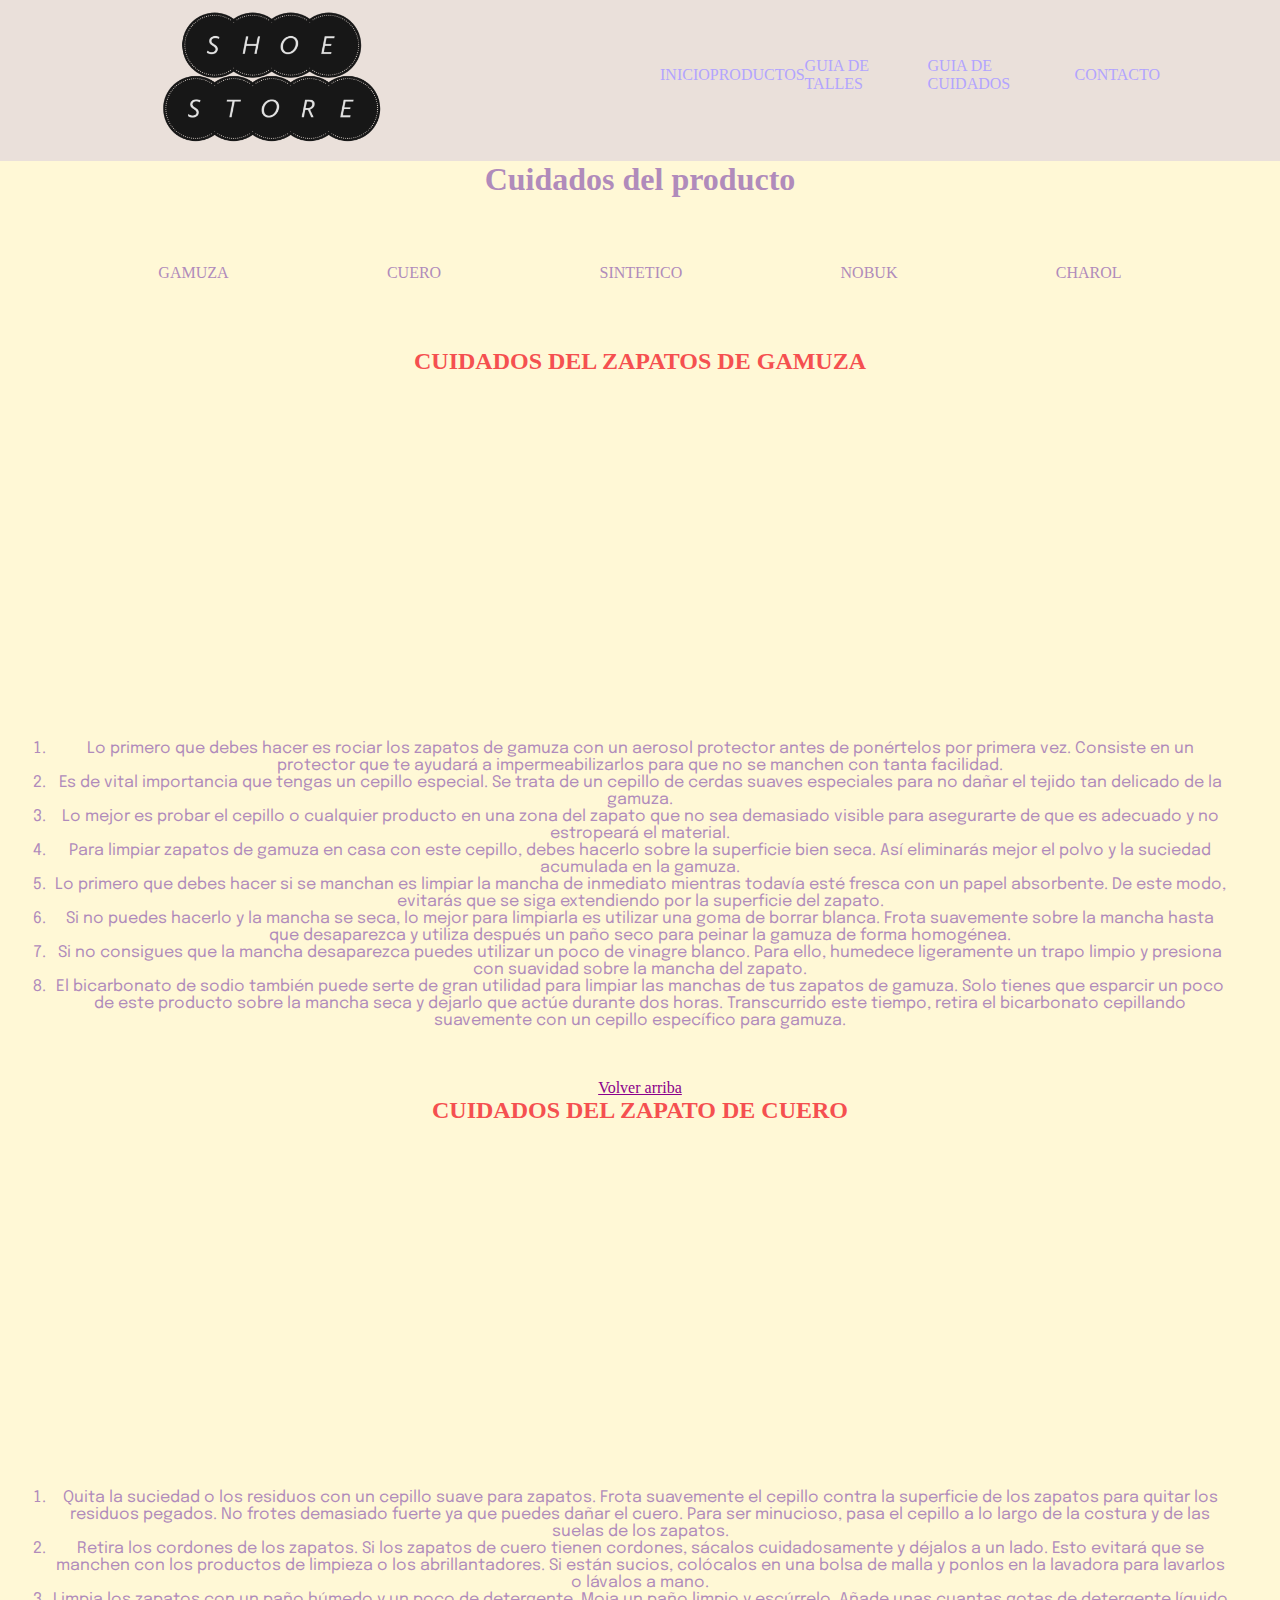
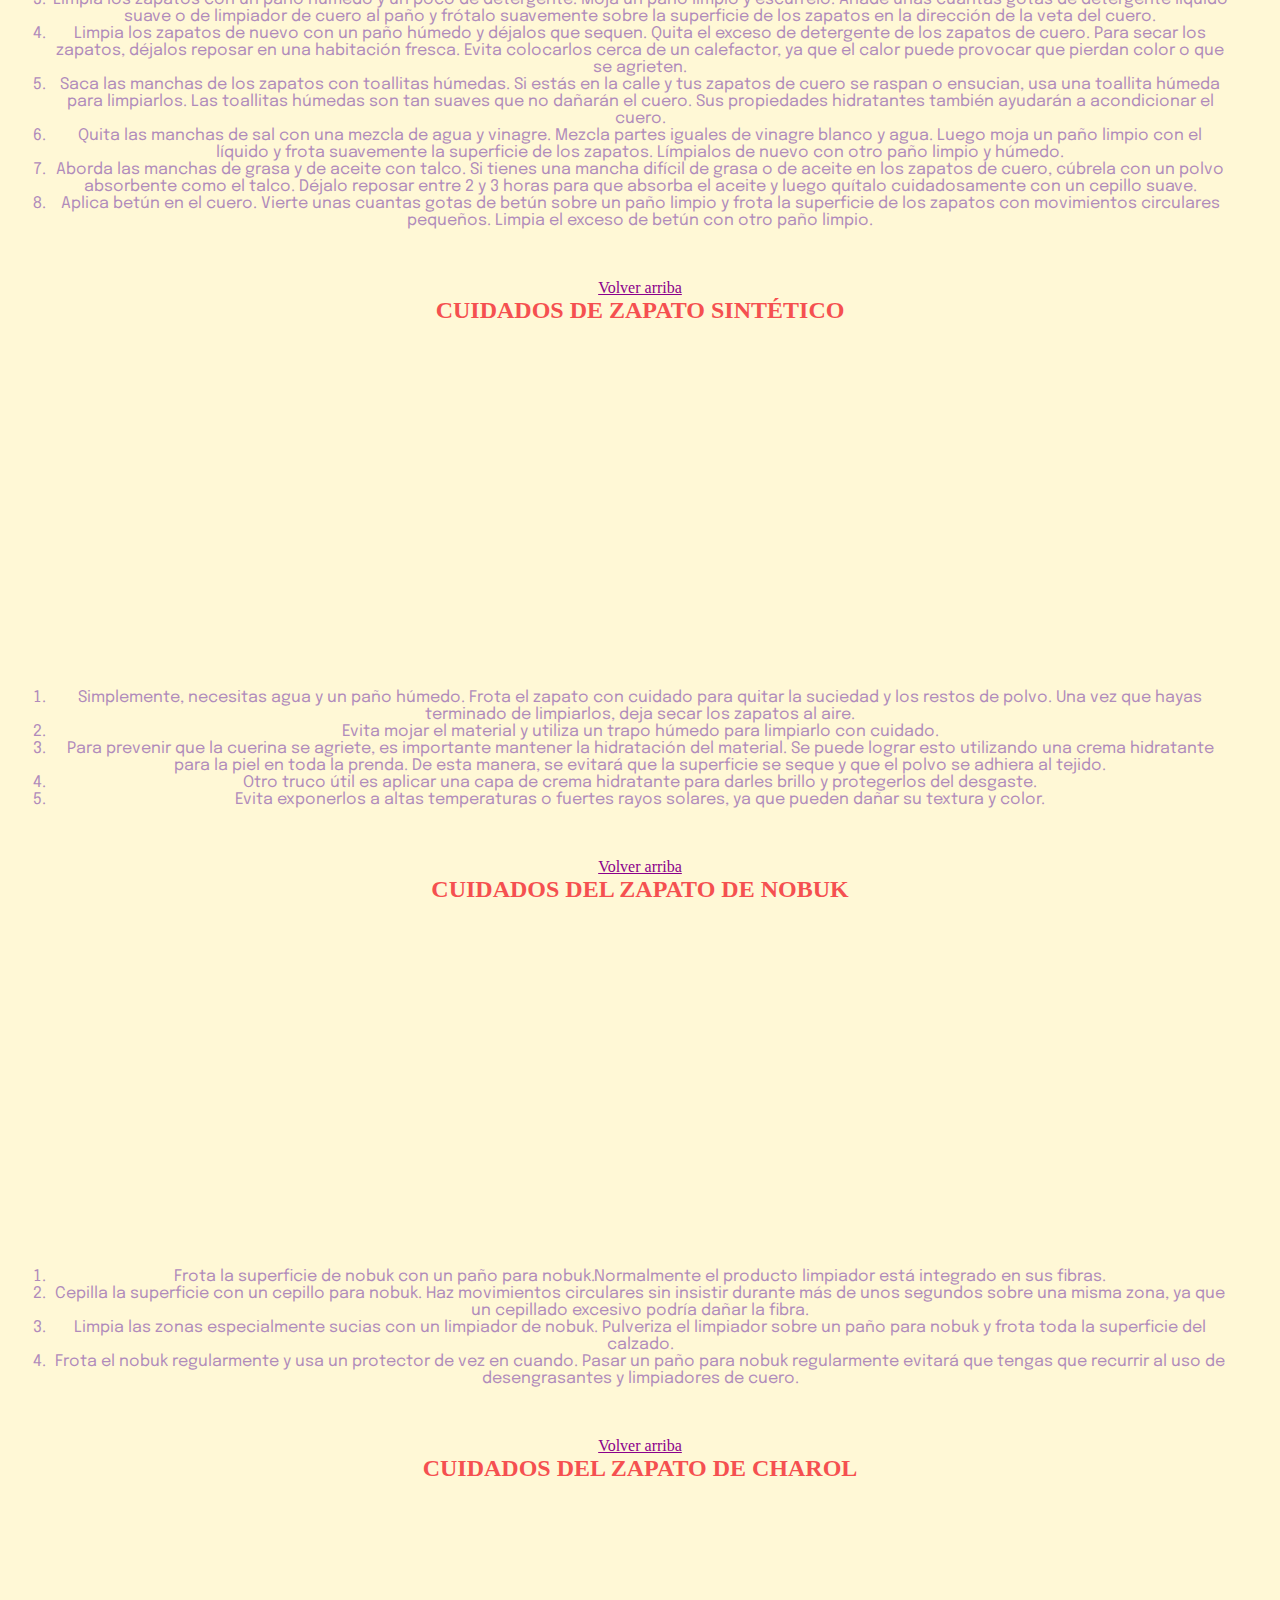
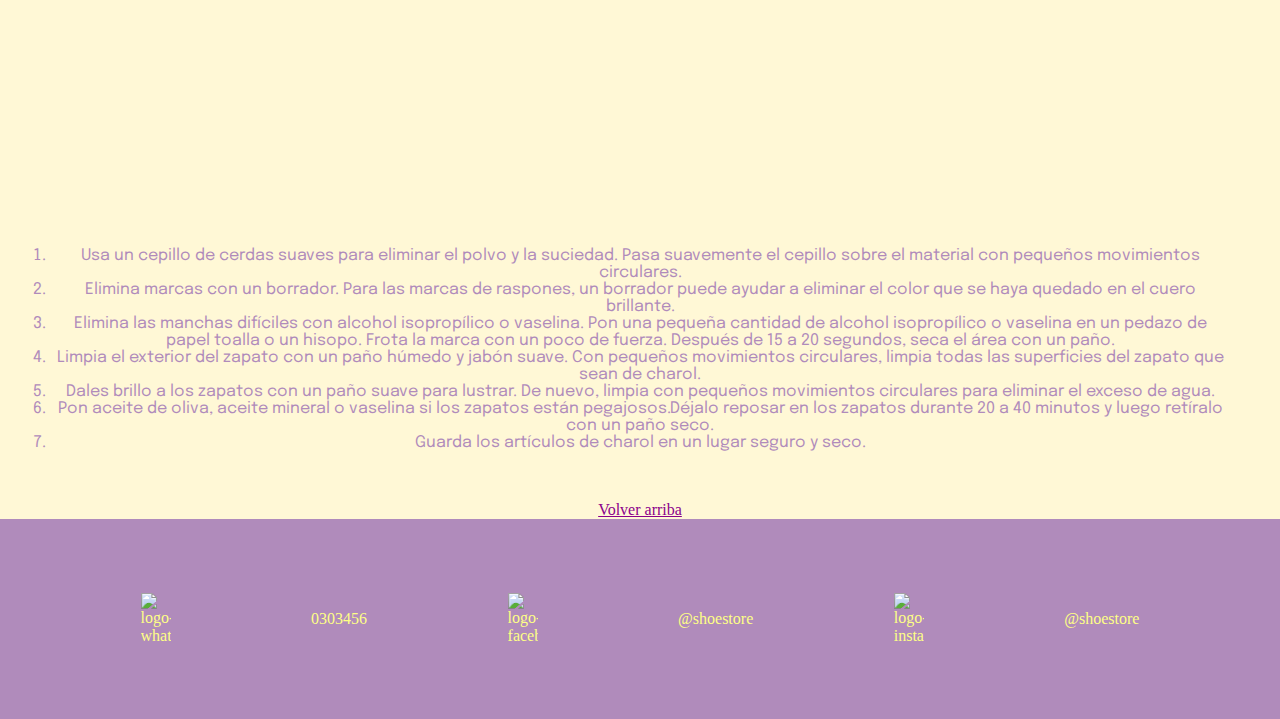
==== pages/cuidados.html @ f6e87793 "agregue un carousel al main" ====
<!DOCTYPE html>
<html lang="es">

<head>
    <meta charset="UTF-8">
    <meta http-equiv="X-UA-Compatible" content="IE=edge">
    <meta name="viewport" content="width=device-width, initial-scale=1.0">
    <link rel="stylesheet" href="../css/style.css">
    <title>Cuidados</title>
</head>

<body>
    <header class="header">
        <a href="../index.html"><img src="../resourses/logoHeaderShoeStore-1.png" alt="Logo de zapateria"></a>
        
        <nav>
            <ul>
                <li>
                    <a href="../index.html">Inicio</a>
                </li>
                <li>
                    <a href="../pages/productos.html">Productos</a>
                </li>
                <li>
                    <a href="../pages/tablaTalles.html">Guia de talles</a>
                </li>
                <li>
                    <a href="../pages/cuidados.html">Guia de cuidados</a>
                </li>
                <li>
                    <a href="../pages/formularioContacto.html">Contacto</a>
                </li>
            </ul>
        </nav>
    </header>

    <main class="main">
        <h1 id="Cuidados">Cuidados del producto</h1>
        <section class="submenu">
            <ul>
                <li><a href="#Gamuza">Gamuza</a></li>
                <li><a href="#Cuero">Cuero</a></li>
                <li><a href="#Sintetico">Sintetico</a></li>
                <li><a href="#Nobuk">Nobuk</a></li>
                <li><a href="#Charol">Charol</a></li>
            </ul>
        </section>
        <h2 id="Gamuza">Cuidados del zapatos de gamuza</h2>
        <div class="video">
        <iframe  width="560" height="315" src="https://www.youtube.com/embed/JPQs0U5d_i0"
            title="YouTube video player" frameborder="0"
            allow="accelerometer; autoplay; clipboard-write; encrypted-media; gyroscope; picture-in-picture; web-share"
            allowfullscreen></iframe>
        </div>
        <div class="ol">
        <ol>
            <li>Lo primero que debes hacer es rociar los zapatos de gamuza con un aerosol protector antes de ponértelos
                por
                primera vez. Consiste en un protector que te ayudará a impermeabilizarlos para que no se manchen con
                tanta
                facilidad.</li>
            <li>Es de vital importancia que tengas un cepillo especial. Se trata de un cepillo de cerdas suaves
                especiales
                para no dañar el tejido tan delicado de la gamuza.</li>
            <li>Lo mejor es probar el cepillo o cualquier producto en una zona del zapato que no sea demasiado visible
                para
                asegurarte de que es adecuado y no estropeará el material.</li>
            <li>Para limpiar zapatos de gamuza en casa con este cepillo, debes hacerlo sobre la superficie bien seca.
                Así
                eliminarás mejor el polvo y la suciedad acumulada en la gamuza. </li>
            <li>Lo primero que debes hacer si se manchan es limpiar la mancha de inmediato mientras todavía esté fresca
                con
                un papel absorbente. De este modo, evitarás que se siga extendiendo por la superficie del zapato.</li>
            <li>Si no puedes hacerlo y la mancha se seca, lo mejor para limpiarla es utilizar una goma de borrar blanca.
                Frota suavemente sobre la mancha hasta que desaparezca y utiliza después un paño seco para peinar la
                gamuza
                de forma homogénea. </li>
            <li>Si no consigues que la mancha desaparezca puedes utilizar un poco de vinagre blanco. Para ello, humedece
                ligeramente un trapo limpio y presiona con suavidad sobre la mancha del zapato.</li>
            <li>El bicarbonato de sodio también puede serte de gran utilidad para limpiar las manchas de tus zapatos de
                gamuza. Solo tienes que esparcir un poco de este producto sobre la mancha seca y dejarlo que actúe
                durante
                dos horas. Transcurrido este tiempo, retira el bicarbonato cepillando suavemente con un cepillo
                específico
                para gamuza.</li>
        </ol>
    </div>
        <a id="volver" href="#Cuidados">Volver arriba</a>
        <h2 id="Cuero">Cuidados del zapato de cuero</h2>
        <div class="video">
        <iframe  width="560" height="315" src="https://www.youtube.com/embed/mqJr3T-6MWg"
            title="YouTube video player" frameborder="0"
            allow="accelerometer; autoplay; clipboard-write; encrypted-media; gyroscope; picture-in-picture; web-share"
            allowfullscreen></iframe>
        </div>
        <div class="ol">
        <ol>
            <li>Quita la suciedad o los residuos con un cepillo suave para zapatos. Frota suavemente el cepillo contra
                la
                superficie de los zapatos para quitar los residuos pegados. No frotes demasiado fuerte ya que puedes
                dañar
                el cuero. Para ser minucioso, pasa el cepillo a lo largo de la costura y de las suelas de los zapatos.
            </li>
            <li>Retira los cordones de los zapatos. Si los zapatos de cuero tienen cordones, sácalos cuidadosamente y
                déjalos a un lado. Esto evitará que se manchen con los productos de limpieza o los abrillantadores. Si
                están
                sucios, colócalos en una bolsa de malla y ponlos en la lavadora para lavarlos o lávalos a mano.</li>
            <li>Limpia los zapatos con un paño húmedo y un poco de detergente. Moja un paño limpio y escúrrelo. Añade
                unas
                cuantas gotas de detergente líquido suave o de limpiador de cuero al paño y frótalo suavemente sobre la
                superficie de los zapatos en la dirección de la veta del cuero.</li>
            <li>Limpia los zapatos de nuevo con un paño húmedo y déjalos que sequen. Quita el exceso de detergente de
                los
                zapatos de cuero. Para secar los zapatos, déjalos reposar en una habitación fresca. Evita colocarlos
                cerca
                de un calefactor, ya que el calor puede provocar que pierdan color o que se agrieten.</li>
            <li>Saca las manchas de los zapatos con toallitas húmedas. Si estás en la calle y tus zapatos de cuero se
                raspan
                o ensucian, usa una toallita húmeda para limpiarlos. Las toallitas húmedas son tan suaves que no dañarán
                el
                cuero. Sus propiedades hidratantes también ayudarán a acondicionar el cuero.</li>
            <li>Quita las manchas de sal con una mezcla de agua y vinagre. Mezcla partes iguales de vinagre blanco y
                agua.
                Luego moja un paño limpio con el líquido y frota suavemente la superficie de los zapatos. Límpialos de
                nuevo
                con otro paño limpio y húmedo.</li>
            <li>Aborda las manchas de grasa y de aceite con talco. Si tienes una mancha difícil de grasa o de aceite en
                los
                zapatos de cuero, cúbrela con un polvo absorbente como el talco. Déjalo reposar entre 2 y 3 horas para
                que
                absorba el aceite y luego quítalo cuidadosamente con un cepillo suave.</li>
            <li>Aplica betún en el cuero. Vierte unas cuantas gotas de betún sobre un paño limpio y frota la superficie
                de
                los zapatos con movimientos circulares pequeños. Limpia el exceso de betún con otro paño limpio.</li>
        </ol>
    </div>
        <a id="volver" href="#Cuidados">Volver arriba</a>
        <h2 id="Sintetico">Cuidados de zapato sintético</h2>
        <div class="video">
        <iframe  width="560" height="315" src="https://www.youtube.com/embed/4XFxga4-cpc"
            title="YouTube video player" frameborder="0"
            allow="accelerometer; autoplay; clipboard-write; encrypted-media; gyroscope; picture-in-picture; web-share"
            allowfullscreen></iframe>
        </div>
        <div class="ol">
        <ol>
            <li>Simplemente, necesitas agua y un paño húmedo. Frota el zapato con cuidado para quitar la suciedad y los
                restos de polvo. Una vez que hayas terminado de limpiarlos, deja secar los zapatos al aire.</li>
            <li> Evita mojar el material y utiliza un trapo húmedo para limpiarlo con cuidado.</li>
            <li>Para prevenir que la cuerina se agriete, es importante mantener la hidratación del material. Se puede
                lograr
                esto utilizando una crema hidratante para la piel en toda la prenda. De esta manera, se evitará que la
                superficie se seque y que el polvo se adhiera al tejido.</li>
            <li>Otro truco útil es aplicar una capa de crema hidratante para darles brillo y protegerlos del desgaste.
            </li>
            <li>Evita exponerlos a altas temperaturas o fuertes rayos solares, ya que pueden dañar su textura y color.
            </li>
        </ol>
    </div>
        <a id="volver" href="#Cuidados">Volver arriba</a>
        <h2 id="Nobuk">Cuidados del zapato de nobuk</h2>
        <div class="video">
        <iframe  width="560" height="315" src="https://www.youtube.com/embed/tiWSb8ccKho"
            title="YouTube video player" frameborder="0"
            allow="accelerometer; autoplay; clipboard-write; encrypted-media; gyroscope; picture-in-picture; web-share"
            allowfullscreen></iframe>
        </div>
        <div class="ol">
        <ol>
            <li>Frota la superficie de nobuk con un paño para nobuk.Normalmente el producto limpiador está integrado en
                sus
                fibras.</li>
            <li>Cepilla la superficie con un cepillo para nobuk. Haz movimientos circulares sin insistir durante más de
                unos
                segundos sobre una misma zona, ya que un cepillado excesivo podría dañar la fibra.</li>
            <li>Limpia las zonas especialmente sucias con un limpiador de nobuk. Pulveriza el limpiador sobre un paño
                para
                nobuk y frota toda la superficie del calzado.</li>
            <li>Frota el nobuk regularmente y usa un protector de vez en cuando. Pasar un paño para nobuk regularmente
                evitará que tengas que recurrir al uso de desengrasantes y limpiadores de cuero.</li>
        </ol>
    </div>
        <a id="volver" href="#Cuidados">Volver arriba</a>
        <h2 id="Charol">Cuidados del zapato de charol</h2>
        <div class="video">
        <iframe  width="560" height="315" src="https://www.youtube.com/embed/qMFdv5rH4KA"
            title="YouTube video player" frameborder="0"
            allow="accelerometer; autoplay; clipboard-write; encrypted-media; gyroscope; picture-in-picture; web-share"
            allowfullscreen></iframe>
        </div>
        <div class="ol">
        <ol>
            <li>Usa un cepillo de cerdas suaves para eliminar el polvo y la suciedad. Pasa suavemente el cepillo sobre
                el
                material con pequeños movimientos circulares.</li>
            <li>Elimina marcas con un borrador. Para las marcas de raspones, un borrador puede ayudar a eliminar el
                color
                que se haya quedado en el cuero brillante.</li>
            <li>Elimina las manchas difíciles con alcohol isopropílico o vaselina. Pon una pequeña cantidad de alcohol
                isopropílico o vaselina en un pedazo de papel toalla o un hisopo. Frota la marca con un poco de fuerza.
                Después de 15 a 20 segundos, seca el área con un paño.</li>
            <li>Limpia el exterior del zapato con un paño húmedo y jabón suave. Con pequeños movimientos circulares,
                limpia
                todas las superficies del zapato que sean de charol.</li>
            <li>Dales brillo a los zapatos con un paño suave para lustrar. De nuevo, limpia con pequeños movimientos
                circulares para eliminar el exceso de agua.</li>
            <li>Pon aceite de oliva, aceite mineral o vaselina si los zapatos están pegajosos.Déjalo reposar en los
                zapatos
                durante 20 a 40 minutos y luego retíralo con un paño seco.</li>
            <li>Guarda los artículos de charol en un lugar seguro y seco.</li>
        </ol>
    </div>
        <a id="volver" href="#Cuidados">Volver arriba</a>
    </main>
    <footer class="footer">
        <img src="../resourses/logoWhatsApp.jpg" alt="logo-whatsapp">
        <p>0303456</p>
        <img src="../resourses/logoFacebook.jpg" alt="logo-facebook">
        <p>@shoestore</p>
        <img src="../resourses/logoInstagram.jpg" alt="logo-instagram">
        <p>@shoestore</p>
    </footer>
</body>

</html>
---- css/style.css ----
@import url('https://fonts.googleapis.com/css2?family=Epilogue&display=swap');

* {
    margin: 0;
    padding: 0;
}

.header {
    background-color: #EAE0DA;
    display: flex;
    justify-content: space-around;
    flex-wrap: wrap;
}

.header img {
    width: 300px;
}



.header ul {
    display: flex;
    width: 500px;
    height: 150px;
    justify-content: space-between;
    align-items: center;

    list-style-type: none;
    text-transform: uppercase;

}

.header a {
    color: #B2A4FF;
    text-decoration: none;
    font-family: "Titulos chicos";
}

.main {
    background-color: #FFF8D6;
}

.main h1 {
    color: #B08BBB;
    text-align: center;
    font-family: "Titulos chicos";
    font-size: xx-large;
}

.products {
    display: flex;
    flex-direction: row;
    justify-content: space-around;
    flex-wrap: wrap;
    align-content: space-around;



}

.products div {
    background-color: #B2A4FF;
    border: 1px solid black;
    display: flex;
    align-items: center;
    flex-direction: column;
    align-content: space-around;
    justify-content: space-around;

}

.products img {
    width: 200px;
    padding: 10px;
}

.products ul {
    display: flex;
    flex-direction: column;
    align-items: center;
    justify-content: center;
    list-style-type: none;
}

.submenu ul {
    display: flex;
    width: auto;
    height: 150px;
    justify-content: space-evenly;
    align-items: center;

    font-family: "Titulos chicos";


    text-align: center;
    list-style-type: none;
    text-transform: uppercase;
}

.submenu a {
    color: #B08BBB;
    text-decoration: none;

}

@font-face {
    font-family: "Titulos chicos";
    src: url(../resourses/fuentes/Butter\ Claus-Demo.otf);
}

.hero {
    width: 100vw;
}

.main h2 {
    color: #F55050;
    text-transform: uppercase;
    font-family: "Titulos chicos";
    text-align: center;
}

.main h3 {
    color: #B2A4FF;
    font-family: "Titulos chicos";
    font-size: xx-large;
    text-align: center;

}



.main p {
    font-family: 'Epilogue', sans-serif;

    text-align: justify;

}

.ol {

    font-family: 'Epilogue', sans-serif;
    text-align: center;
    display: flex;
    align-items: center;
    align-content: center;
    color: #B08BBB;
    padding: 50px;

}

.imagen {
display: flex;
align-items: center;
justify-content: center;
align-content: space-evenly;
    width: 350px;
    height: 400px;
    border-radius: 50%;
    border: 1px solid #B08BBB;
    padding: 50px auto;

}

/* .imagenes {
    display: flex;
    flex-direction: row;
    align-content: space-around;
    align-items: center;
    flex-wrap: wrap;
    justify-content: space-evenly;

} */

.tendencias {
    font-weight: bolder;
    font-family: "Titulos chicos";
    text-decoration: none;
    font-size: xx-large;
    color: #B2A4FF;
    border: 2px #B08BBB;
    display: flex;
    align-items: center;
    justify-content: center;

}

#volver {
    color: darkmagenta;
    font-family: "Titulos chicos";
    display: flex;
    align-items: center;
    justify-content: center;

}

.footer img {
    width: 30px;

}

.footer {
    background-color: #B08BBB;
    color: #FEFF86;
    display: flex;
    justify-content: space-evenly;
    align-items: center;
    height: 200px;



}

.main form {
    background-image: url(https://s1.eestatic.com/2021/04/13/actualidad/573454513_178079001_1706x960.jpg);
    background-repeat: no-repeat;
    background-position: right center;
    background-size: cover;
    height: 300px;
    width: 300px;
    margin: 20px auto;
    display: flex;
    align-items: center;
    justify-content: space-around;
    flex-direction: column;
}

span {
    font-weight: bold;
}

#map {
    width: 300px;
    height: 200px;
    display: flex !important;
    align-items: center;
    justify-content: space-around;
    margin: 20px auto;

}



.descripcion {
    font-weight: bold;
    display: inherit;
    text-align: justify;
    width: 250px;
}

.descripcion form {
    background-image: none;
}

.video {
    display: flex !important;
    align-items: center;
    justify-content: center;
}
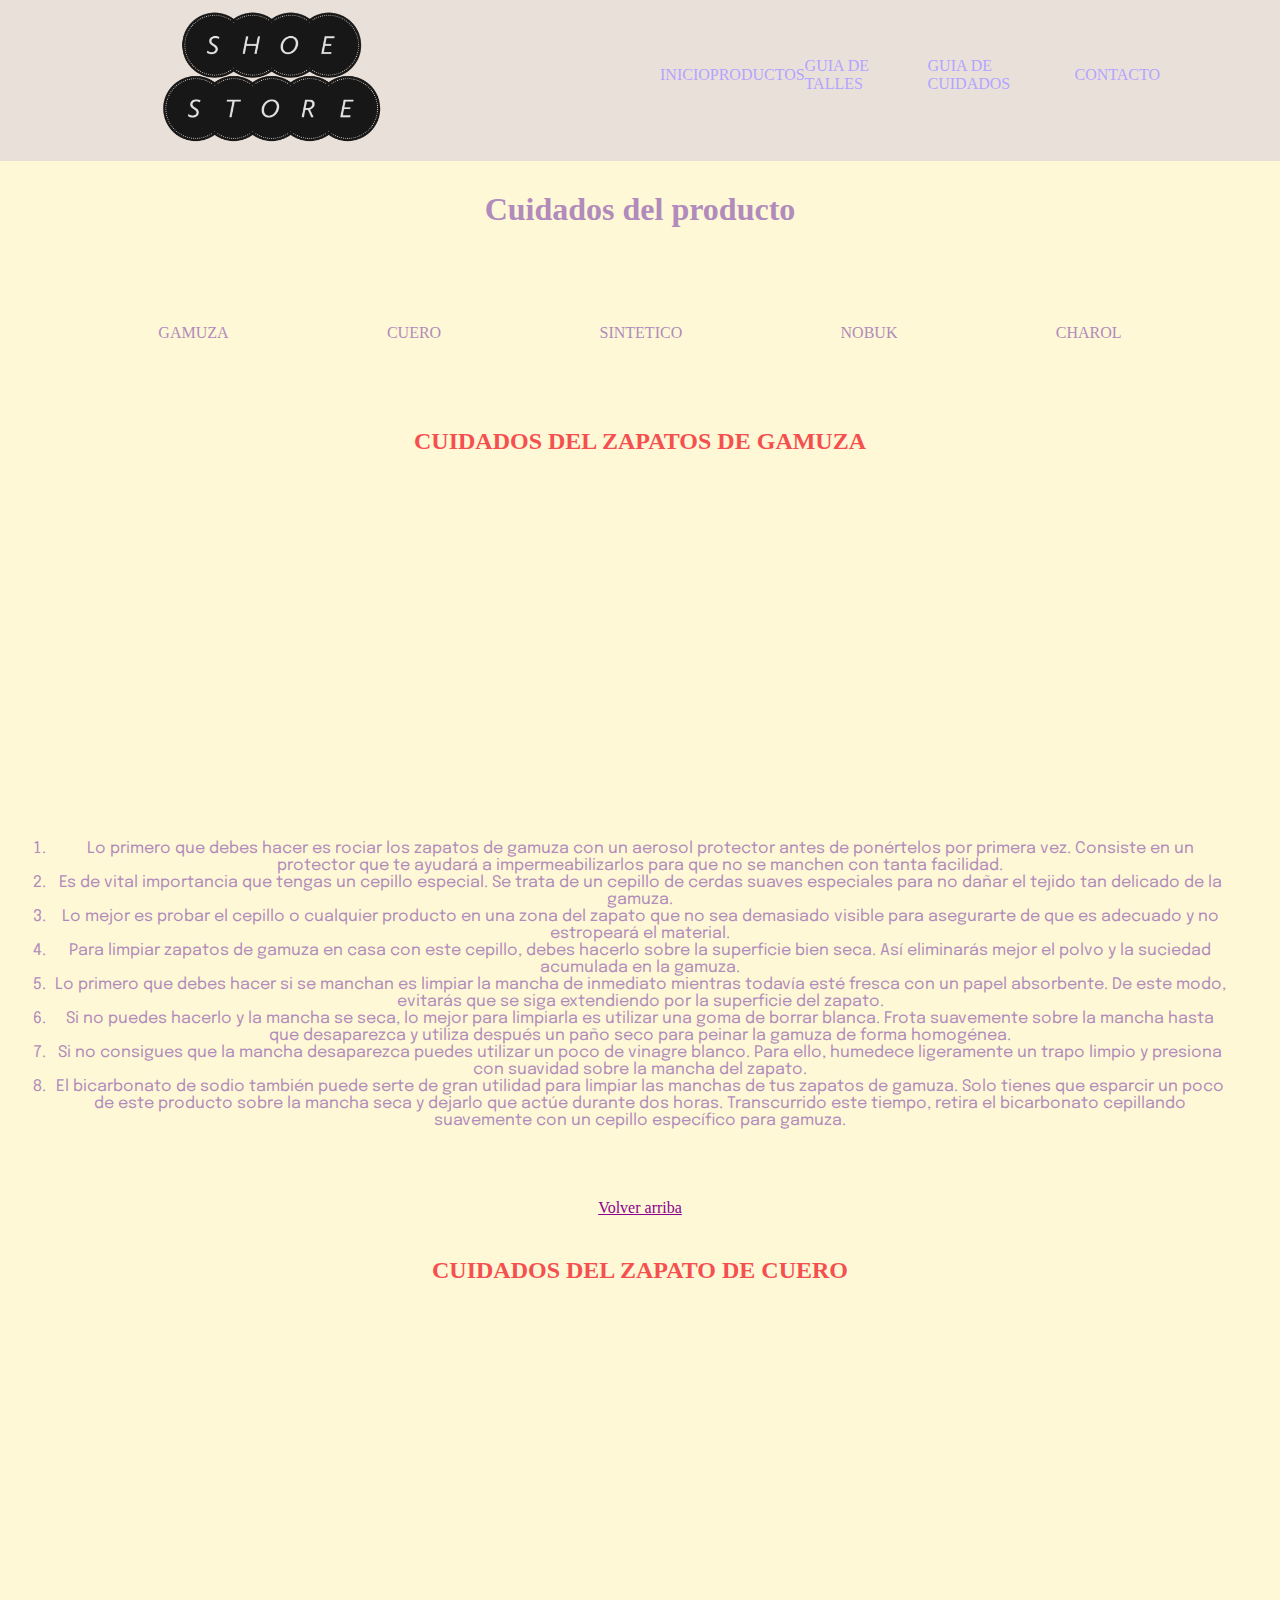
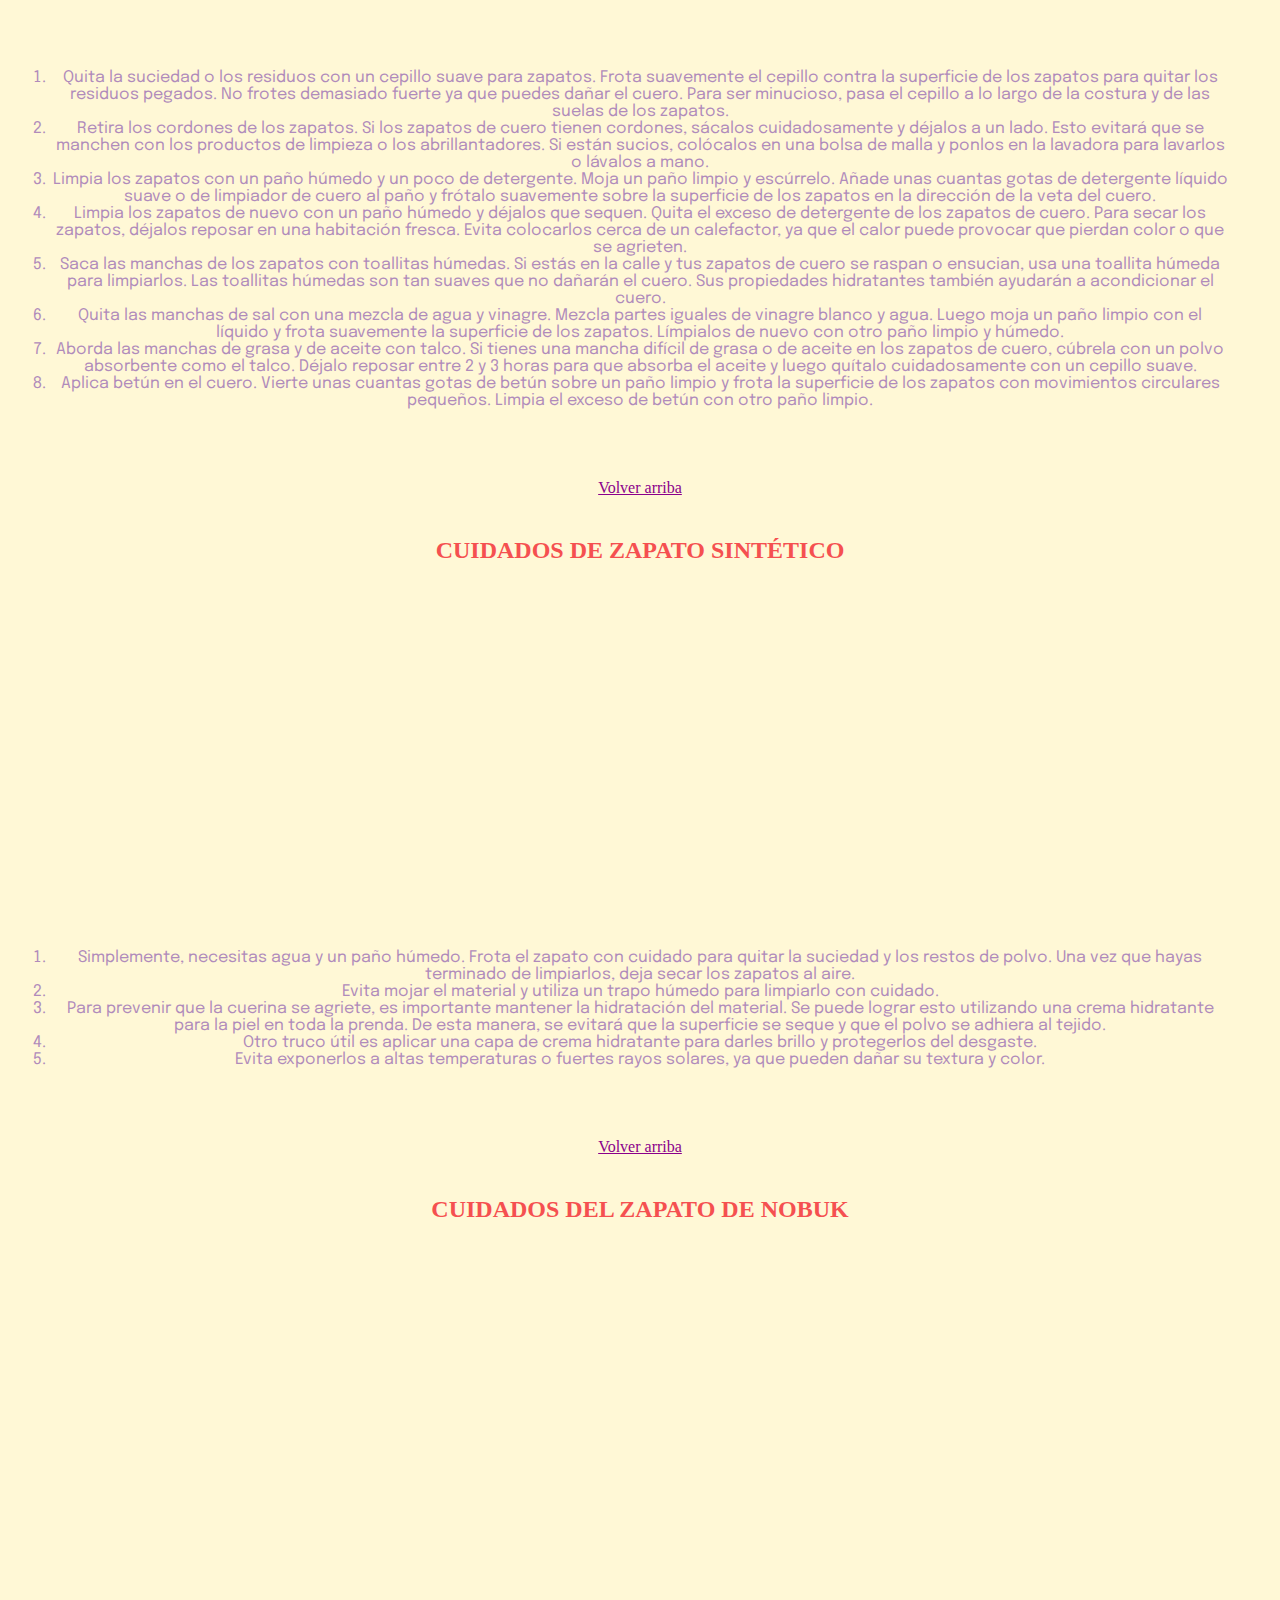
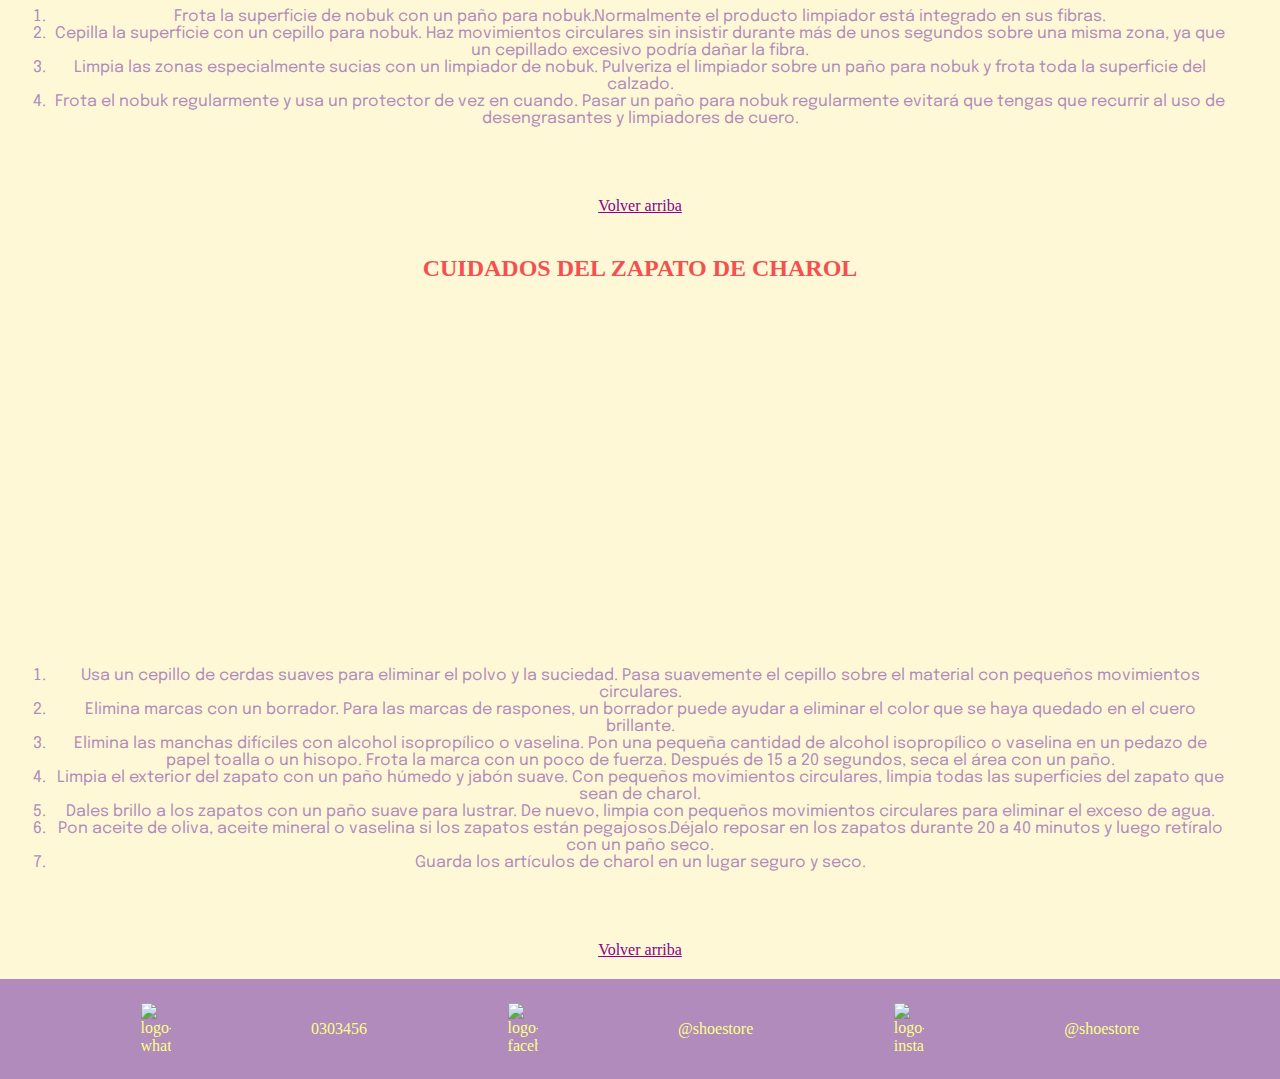
==== commit 39a339bd: "cambie estilo de las tablas, agregue estilo de boostrap y grid a los productos" ====
--- a/pages/cuidados.html
+++ b/pages/cuidados.html
@@ -5,6 +5,7 @@
     <meta charset="UTF-8">
     <meta http-equiv="X-UA-Compatible" content="IE=edge">
     <meta name="viewport" content="width=device-width, initial-scale=1.0">
+    <link rel="shortcut icon" href="./resourses/logoHeaderShoeStore-1.png">
     <link rel="stylesheet" href="../css/style.css">
     <title>Cuidados</title>
 </head>
@@ -213,11 +214,11 @@
         <a id="volver" href="#Cuidados">Volver arriba</a>
     </main>
     <footer class="footer">
-        <img src="../resourses/logoWhatsApp.jpg" alt="logo-whatsapp">
+        <img src="https://i0.wp.com/eltallerdehector.com/wp-content/uploads/2022/10/whatsapp-logo-png.png?resize=600%2C600&ssl=1" alt="logo-whatsapp">
         <p>0303456</p>
-        <img src="../resourses/logoFacebook.jpg" alt="logo-facebook">
+        <img src="https://img.freepik.com/iconos-gratis/facebook_318-566730.jpg" alt="logo-facebook">
         <p>@shoestore</p>
-        <img src="../resourses/logoInstagram.jpg" alt="logo-instagram">
+        <img src="https://i0.wp.com/eltallerdehector.com/wp-content/uploads/2022/06/cd939-logo-instagram-png.png?fit=512%2C512&ssl=1" alt="logo-instagram">
         <p>@shoestore</p>
     </footer>
 </body>
--- a/css/style.css
+++ b/css/style.css
@@ -45,33 +45,39 @@
     text-align: center;
     font-family: "Titulos chicos";
     font-size: xx-large;
+   padding: 30px;
+    
 }
 
 .products {
-    display: flex;
-    flex-direction: row;
-    justify-content: space-around;
-    flex-wrap: wrap;
-    align-content: space-around;
+    display: grid;
+    grid-template-columns: repeat(3, 1fr);
+    grid-template-rows: repeat(2, 0.5fr);
+    align-items: center;
+    justify-items: center;
+   
 
 
 
 }
 
 .products div {
-    background-color: #B2A4FF;
+    /* background-color: #B2A4FF; */
     border: 1px solid black;
     display: flex;
     align-items: center;
     flex-direction: column;
     align-content: space-around;
     justify-content: space-around;
+    margin: 10px;
 
 }
 
 .products img {
-    width: 200px;
+   max-width: 300px;
+   max-height: 130px;
     padding: 10px;
+    border-radius: 40%;
 }
 
 .products ul {
@@ -79,7 +85,10 @@
     flex-direction: column;
     align-items: center;
     justify-content: center;
+    text-align: center;
     list-style-type: none;
+    font-family: sans-serif;
+    margin: 10px;
 }
 
 .submenu ul {
@@ -108,15 +117,17 @@
     src: url(../resourses/fuentes/Butter\ Claus-Demo.otf);
 }
 
-.hero {
-    width: 100vw;
-}
+/* .hero {
+    width: 100%;
+    max-height: 500px;
+} */
 
 .main h2 {
     color: #F55050;
     text-transform: uppercase;
     font-family: "Titulos chicos";
     text-align: center;
+    padding: 20px;
 }
 
 .main h3 {
@@ -124,7 +135,7 @@
     font-family: "Titulos chicos";
     font-size: xx-large;
     text-align: center;
-
+padding: 20px;
 }
 
 
@@ -157,10 +168,14 @@
     height: 400px;
     border-radius: 50%;
     border: 1px solid #B08BBB;
-    padding: 50px auto;
-
-}
-
+    margin: 50px auto;
+
+}
+#carouselExampleDark{
+    width: 50%;
+    margin: auto;
+    padding: auto;
+}
 /* .imagenes {
     display: flex;
     flex-direction: row;
@@ -181,6 +196,7 @@
     display: flex;
     align-items: center;
     justify-content: center;
+   padding: 30px;
 
 }
 
@@ -190,7 +206,7 @@
     display: flex;
     align-items: center;
     justify-content: center;
-
+padding: 20px;
 }
 
 .footer img {
@@ -204,7 +220,7 @@
     display: flex;
     justify-content: space-evenly;
     align-items: center;
-    height: 200px;
+    height: 100px;
 
 
 
@@ -223,7 +239,13 @@
     justify-content: space-around;
     flex-direction: column;
 }
-
+#talles{
+    background-image: none;
+    display: flex;
+    width: auto;
+    height: auto;
+    
+}
 span {
     font-weight: bold;
 }
@@ -237,7 +259,18 @@
     margin: 20px auto;
 
 }
-
+.table-secondary{
+    margin: 50px auto;
+    display: flex;
+    align-items: center;
+    align-content: center;
+    justify-content: center;
+    background-color: #B08BBB;
+    color: #FEFF86;
+    width: 250px;
+    text-align: center;
+    
+}
 
 
 .descripcion {
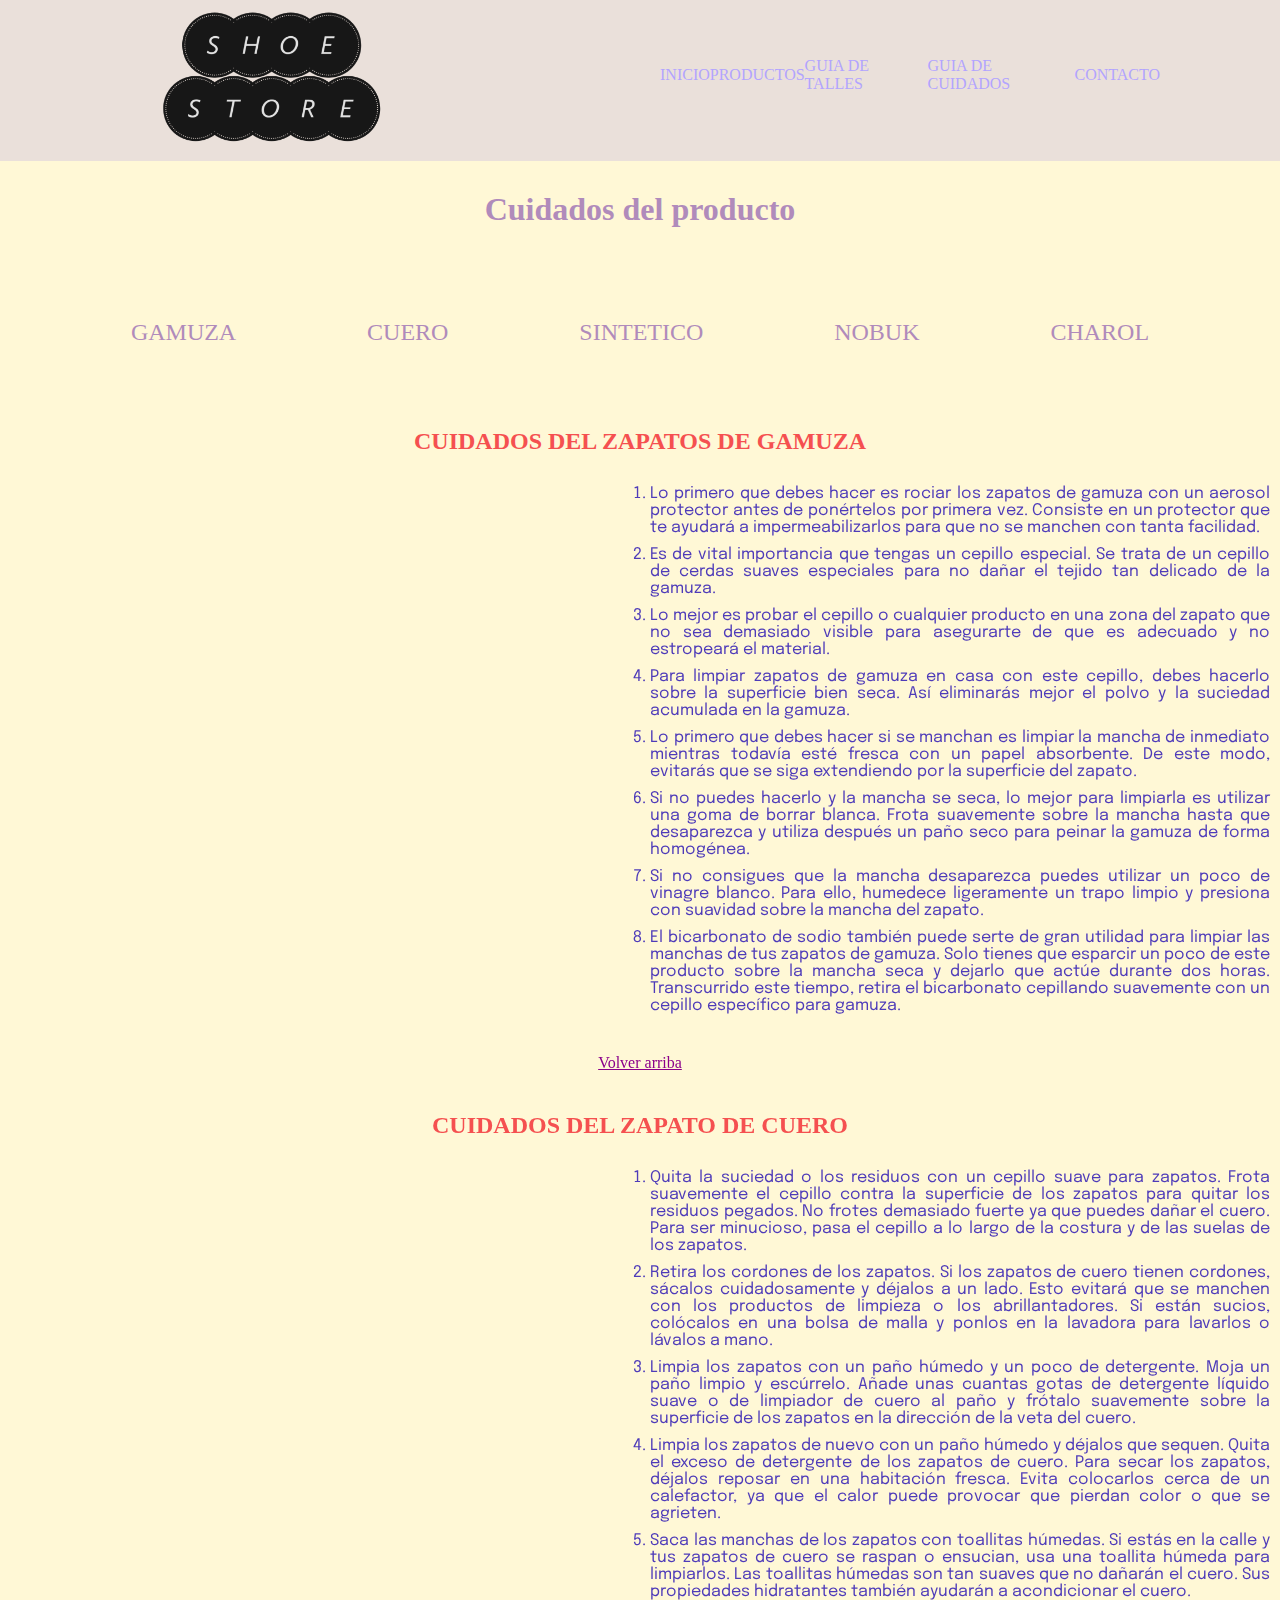
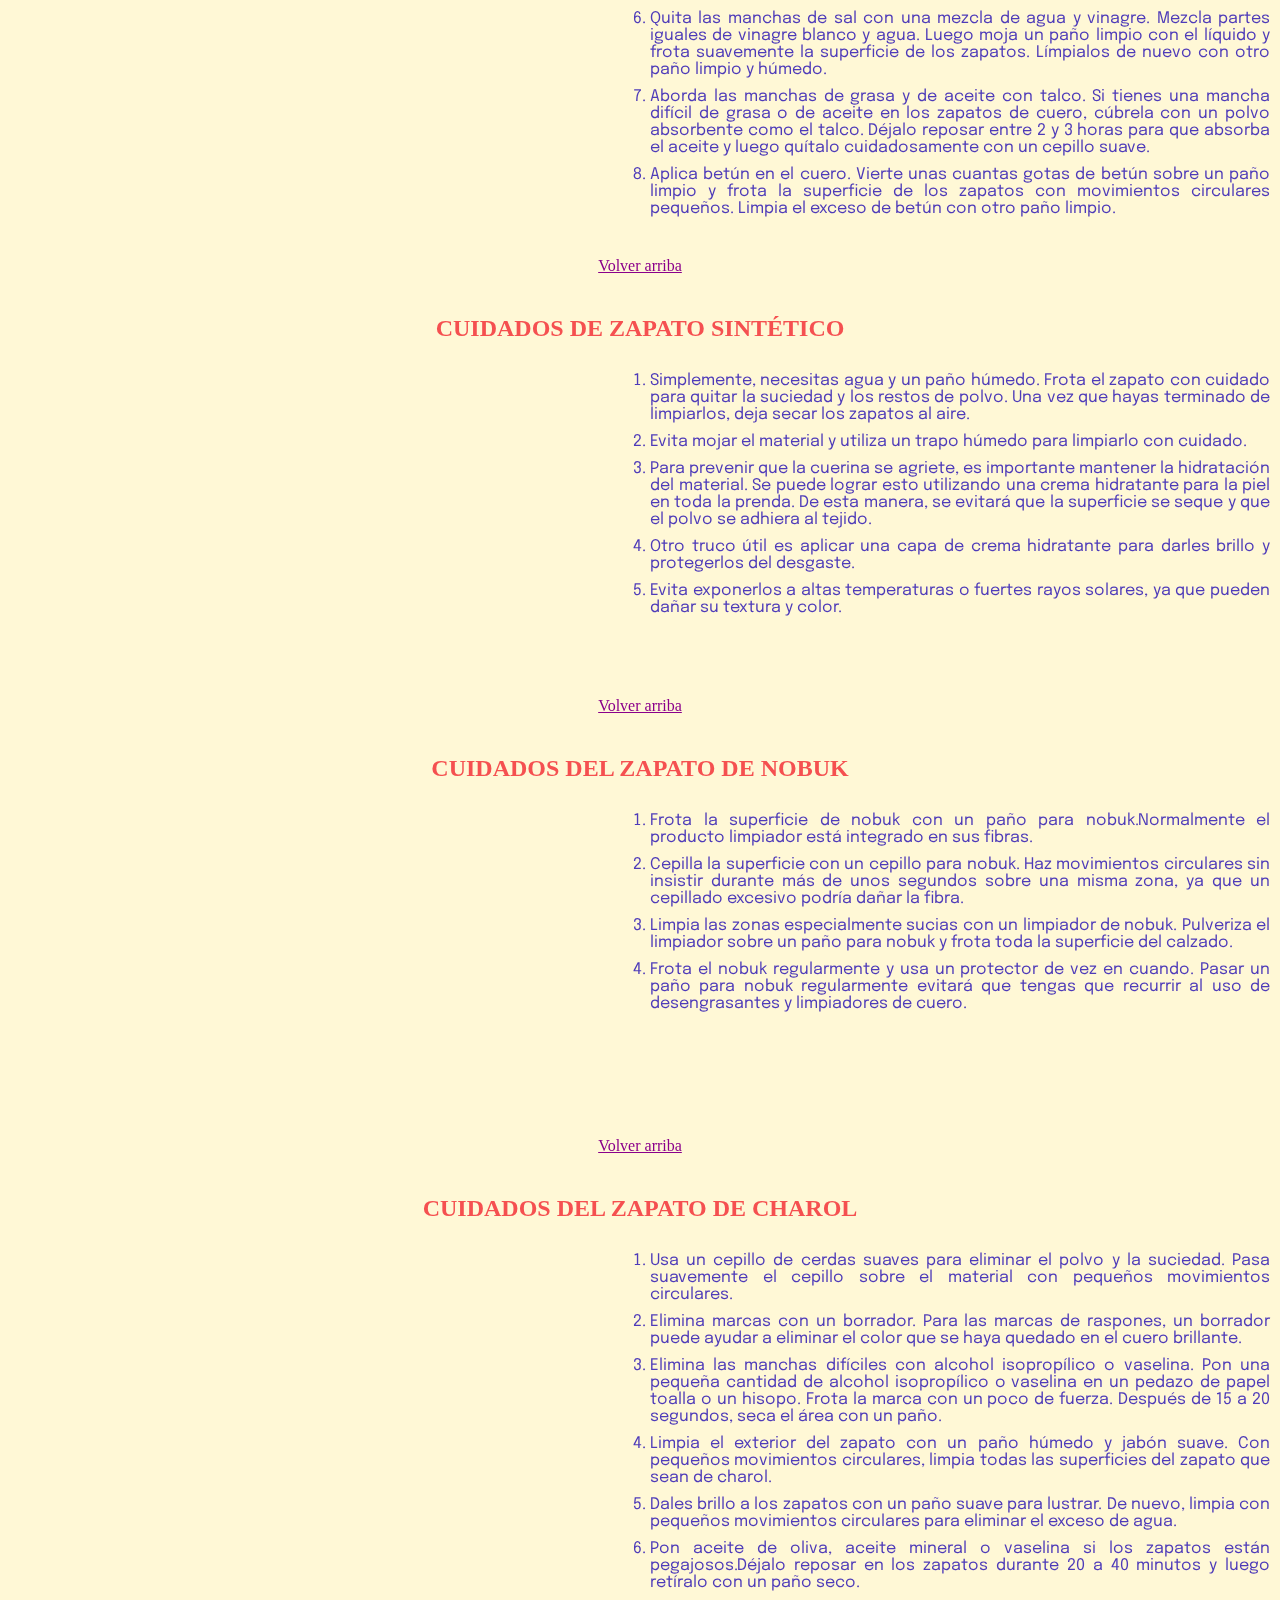
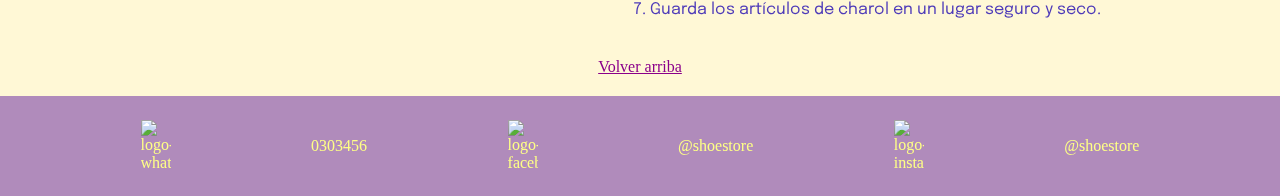
==== commit 332a178e: "incorporacion y formato de una nueva imagen hero en el index" ====
--- a/pages/cuidados.html
+++ b/pages/cuidados.html
@@ -47,6 +47,7 @@
             </ul>
         </section>
         <h2 id="Gamuza">Cuidados del zapatos de gamuza</h2>
+        <section class="cuidados">
         <div class="video">
         <iframe  width="560" height="315" src="https://www.youtube.com/embed/JPQs0U5d_i0"
             title="YouTube video player" frameborder="0"
@@ -86,8 +87,10 @@
                 para gamuza.</li>
         </ol>
     </div>
+</section>
         <a id="volver" href="#Cuidados">Volver arriba</a>
         <h2 id="Cuero">Cuidados del zapato de cuero</h2>
+        <section class="cuidados">
         <div class="video">
         <iframe  width="560" height="315" src="https://www.youtube.com/embed/mqJr3T-6MWg"
             title="YouTube video player" frameborder="0"
@@ -135,8 +138,10 @@
                 los zapatos con movimientos circulares pequeños. Limpia el exceso de betún con otro paño limpio.</li>
         </ol>
     </div>
+</section>
         <a id="volver" href="#Cuidados">Volver arriba</a>
         <h2 id="Sintetico">Cuidados de zapato sintético</h2>
+        <section class="cuidados"> 
         <div class="video">
         <iframe  width="560" height="315" src="https://www.youtube.com/embed/4XFxga4-cpc"
             title="YouTube video player" frameborder="0"
@@ -158,8 +163,10 @@
             </li>
         </ol>
     </div>
+        </section>
         <a id="volver" href="#Cuidados">Volver arriba</a>
         <h2 id="Nobuk">Cuidados del zapato de nobuk</h2>
+        <section class="cuidados">
         <div class="video">
         <iframe  width="560" height="315" src="https://www.youtube.com/embed/tiWSb8ccKho"
             title="YouTube video player" frameborder="0"
@@ -181,8 +188,10 @@
                 evitará que tengas que recurrir al uso de desengrasantes y limpiadores de cuero.</li>
         </ol>
     </div>
+</section>
         <a id="volver" href="#Cuidados">Volver arriba</a>
         <h2 id="Charol">Cuidados del zapato de charol</h2>
+        <section class="cuidados">
         <div class="video">
         <iframe  width="560" height="315" src="https://www.youtube.com/embed/qMFdv5rH4KA"
             title="YouTube video player" frameborder="0"
@@ -211,6 +220,7 @@
             <li>Guarda los artículos de charol en un lugar seguro y seco.</li>
         </ol>
     </div>
+</section>
         <a id="volver" href="#Cuidados">Volver arriba</a>
     </main>
     <footer class="footer">
--- a/css/style.css
+++ b/css/style.css
@@ -109,7 +109,14 @@
 .submenu a {
     color: #B08BBB;
     text-decoration: none;
-
+    font-size:x-large;
+
+}
+.cuidados{
+    display: grid;
+    grid-template-columns: repeat(2, 1fr);
+    align-items: start;
+    justify-items: center;
 }
 
 @font-face {
@@ -117,10 +124,10 @@
     src: url(../resourses/fuentes/Butter\ Claus-Demo.otf);
 }
 
-/* .hero {
+.hero {
     width: 100%;
     max-height: 500px;
-} */
+}
 
 .main h2 {
     color: #F55050;
@@ -142,23 +149,19 @@
 
 .main p {
     font-family: 'Epilogue', sans-serif;
-
     text-align: justify;
-
 }
 
 .ol {
-
     font-family: 'Epilogue', sans-serif;
-    text-align: center;
-    display: flex;
-    align-items: center;
-    align-content: center;
-    color: #B08BBB;
-    padding: 50px;
-
-}
-
+    text-align: justify;
+     color: #4e3bb9;
+    padding: 10px;
+    
+}
+.ol li{
+    padding-bottom: 10px;
+}
 .imagen {
 display: flex;
 align-items: center;
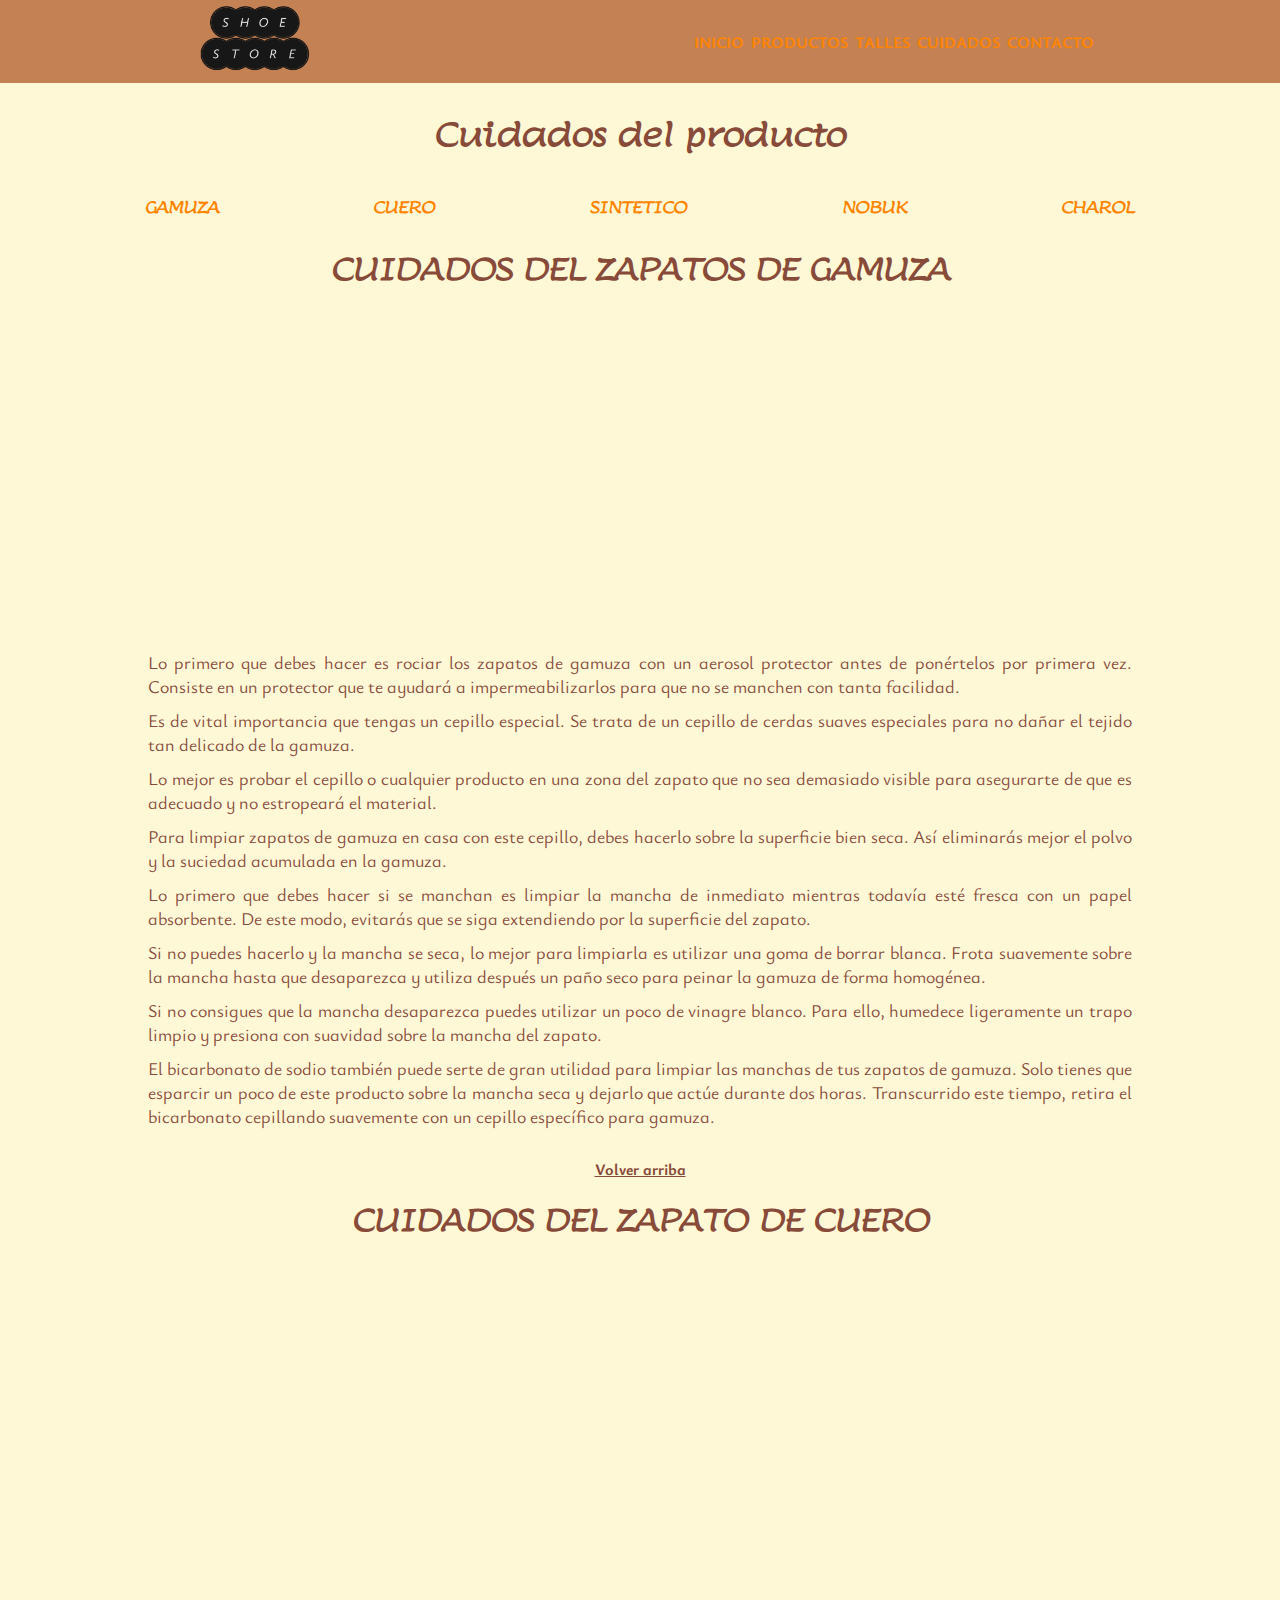
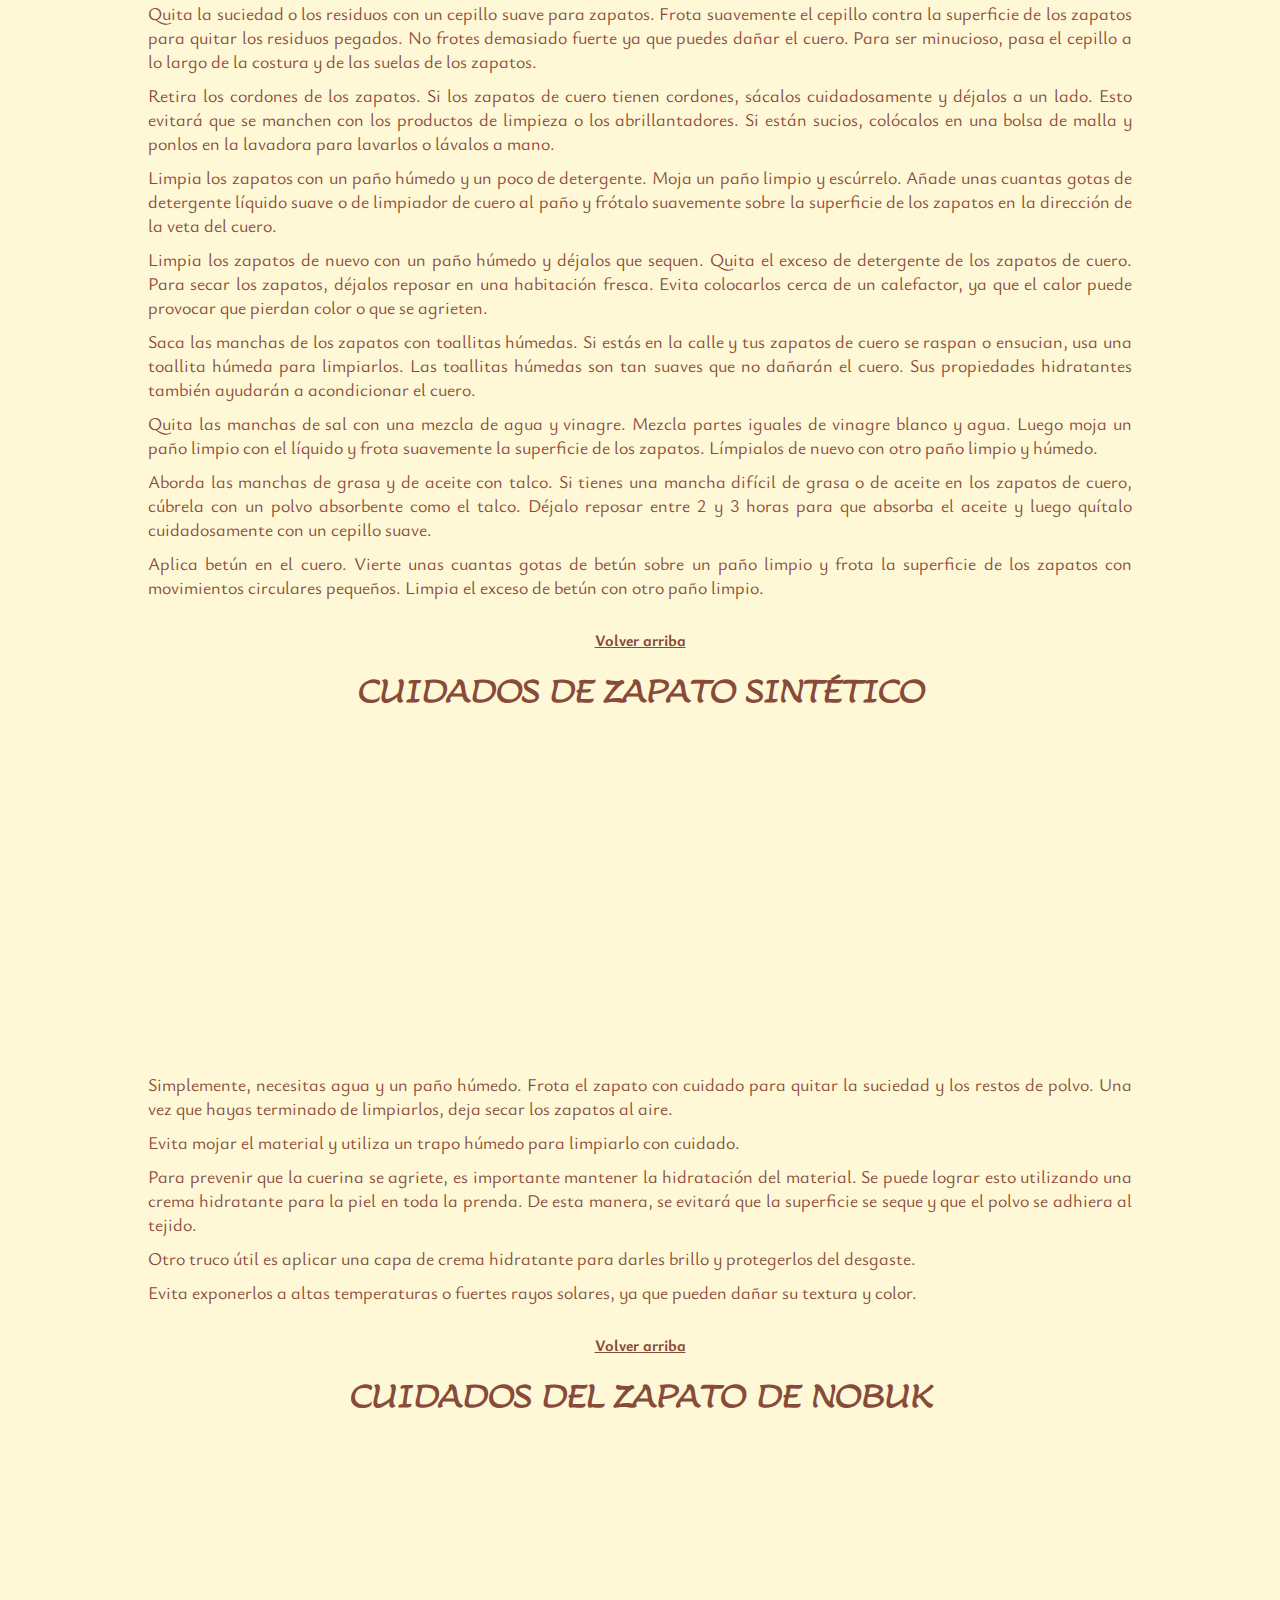
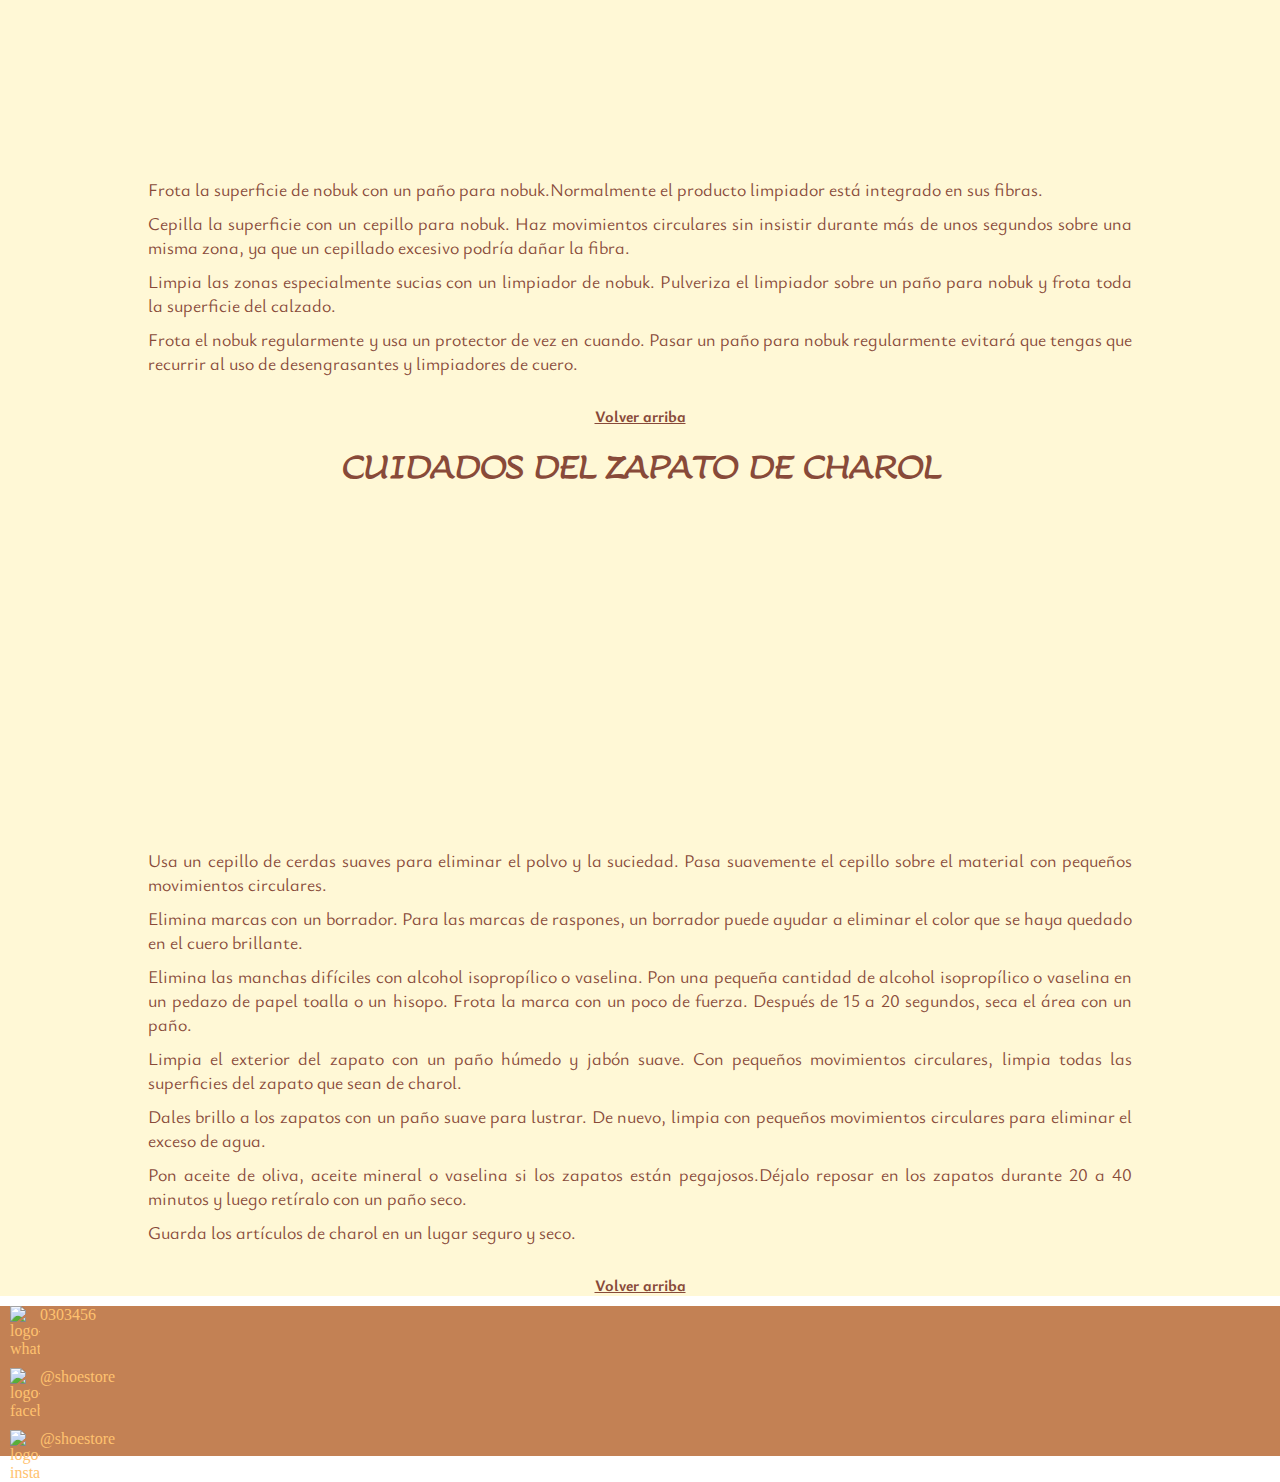
==== commit 6823ee91: "arreglos de estilos" ====
--- a/pages/cuidados.html
+++ b/pages/cuidados.html
@@ -23,10 +23,10 @@
                     <a href="../pages/productos.html">Productos</a>
                 </li>
                 <li>
-                    <a href="../pages/tablaTalles.html">Guia de talles</a>
-                </li>
-                <li>
-                    <a href="../pages/cuidados.html">Guia de cuidados</a>
+                    <a href="../pages/tablaTalles.html">Talles</a>
+                </li>
+                <li>
+                    <a href="../pages/cuidados.html">Cuidados</a>
                 </li>
                 <li>
                     <a href="../pages/formularioContacto.html">Contacto</a>
@@ -49,7 +49,7 @@
         <h2 id="Gamuza">Cuidados del zapatos de gamuza</h2>
         <section class="cuidados">
         <div class="video">
-        <iframe  width="560" height="315" src="https://www.youtube.com/embed/JPQs0U5d_i0"
+        <iframe  width="500" height="315" src="https://www.youtube.com/embed/JPQs0U5d_i0"
             title="YouTube video player" frameborder="0"
             allow="accelerometer; autoplay; clipboard-write; encrypted-media; gyroscope; picture-in-picture; web-share"
             allowfullscreen></iframe>
@@ -92,7 +92,7 @@
         <h2 id="Cuero">Cuidados del zapato de cuero</h2>
         <section class="cuidados">
         <div class="video">
-        <iframe  width="560" height="315" src="https://www.youtube.com/embed/mqJr3T-6MWg"
+        <iframe  width="500" height="315" src="https://www.youtube.com/embed/mqJr3T-6MWg"
             title="YouTube video player" frameborder="0"
             allow="accelerometer; autoplay; clipboard-write; encrypted-media; gyroscope; picture-in-picture; web-share"
             allowfullscreen></iframe>
@@ -143,7 +143,7 @@
         <h2 id="Sintetico">Cuidados de zapato sintético</h2>
         <section class="cuidados"> 
         <div class="video">
-        <iframe  width="560" height="315" src="https://www.youtube.com/embed/4XFxga4-cpc"
+        <iframe  width="500" height="315" src="https://www.youtube.com/embed/4XFxga4-cpc"
             title="YouTube video player" frameborder="0"
             allow="accelerometer; autoplay; clipboard-write; encrypted-media; gyroscope; picture-in-picture; web-share"
             allowfullscreen></iframe>
@@ -168,7 +168,7 @@
         <h2 id="Nobuk">Cuidados del zapato de nobuk</h2>
         <section class="cuidados">
         <div class="video">
-        <iframe  width="560" height="315" src="https://www.youtube.com/embed/tiWSb8ccKho"
+        <iframe  width="500" height="315" src="https://www.youtube.com/embed/tiWSb8ccKho"
             title="YouTube video player" frameborder="0"
             allow="accelerometer; autoplay; clipboard-write; encrypted-media; gyroscope; picture-in-picture; web-share"
             allowfullscreen></iframe>
@@ -193,7 +193,7 @@
         <h2 id="Charol">Cuidados del zapato de charol</h2>
         <section class="cuidados">
         <div class="video">
-        <iframe  width="560" height="315" src="https://www.youtube.com/embed/qMFdv5rH4KA"
+        <iframe  width="500" height="315" src="https://www.youtube.com/embed/qMFdv5rH4KA"
             title="YouTube video player" frameborder="0"
             allow="accelerometer; autoplay; clipboard-write; encrypted-media; gyroscope; picture-in-picture; web-share"
             allowfullscreen></iframe>
@@ -224,12 +224,17 @@
         <a id="volver" href="#Cuidados">Volver arriba</a>
     </main>
     <footer class="footer">
-        <img src="https://i0.wp.com/eltallerdehector.com/wp-content/uploads/2022/10/whatsapp-logo-png.png?resize=600%2C600&ssl=1" alt="logo-whatsapp">
-        <p>0303456</p>
+        <div class="redes-sociales">
+        <img src="https://i0.wp.com/eltallerdehector.com/wp-content/uploads/2022/10/whatsapp-logo-png.png?resize=600%2C600&ssl=1"
+            alt="logo-whatsapp">
+        <p>0303456</p></div>
+        <div class="redes-sociales">
         <img src="https://img.freepik.com/iconos-gratis/facebook_318-566730.jpg" alt="logo-facebook">
-        <p>@shoestore</p>
-        <img src="https://i0.wp.com/eltallerdehector.com/wp-content/uploads/2022/06/cd939-logo-instagram-png.png?fit=512%2C512&ssl=1" alt="logo-instagram">
-        <p>@shoestore</p>
+        <p>@shoestore</p></div>
+        <div class="redes-sociales">
+        <img src="https://i0.wp.com/eltallerdehector.com/wp-content/uploads/2022/06/cd939-logo-instagram-png.png?fit=512%2C512&ssl=1"
+            alt="logo-instagram">
+        <p>@shoestore</p></div>
     </footer>
 </body>
 
--- a/css/style.css
+++ b/css/style.css
@@ -1,4 +1,5 @@
-@import url('https://fonts.googleapis.com/css2?family=Epilogue&display=swap');
+@import url('https://fonts.googleapis.com/css2?family=Ysabeau+Infant:ital,wght@1,300&display=swap');
+@import url('https://fonts.googleapis.com/css2?family=Lumanosimo&display=swap');
 
 * {
     margin: 0;
@@ -6,34 +7,33 @@
 }
 
 .header {
-    background-color: #EAE0DA;
-    display: flex;
-    justify-content: space-around;
+    background-color: #C38154;
+    display: flex;
+    flex-direction: column;
+    align-items: center;
+
+}
+
+.header img {
+    width: 150px;
+}
+
+
+.header ul {
+    display: flex;
     flex-wrap: wrap;
-}
-
-.header img {
-    width: 300px;
-}
-
-
-
-.header ul {
-    display: flex;
-    width: 500px;
-    height: 150px;
-    justify-content: space-between;
-    align-items: center;
+    justify-content: space-evenly;
+    margin: 8px;
 
     list-style-type: none;
     text-transform: uppercase;
-
 }
 
 .header a {
-    color: #B2A4FF;
+    color: #C07F00;
     text-decoration: none;
-    font-family: "Titulos chicos";
+    font-family: 'Ysabeau Infant', sans-serif;
+
 }
 
 .main {
@@ -41,21 +41,21 @@
 }
 
 .main h1 {
-    color: #B08BBB;
-    text-align: center;
-    font-family: "Titulos chicos";
+    color: #884A39;
+    text-align: center;
+    font-family: 'Lumanosimo', cursive;
     font-size: xx-large;
-   padding: 30px;
-    
+    padding: 30px;
+
 }
 
 .products {
-    display: grid;
-    grid-template-columns: repeat(3, 1fr);
-    grid-template-rows: repeat(2, 0.5fr);
-    align-items: center;
-    justify-items: center;
-   
+    display: flex;
+    flex-direction: column;
+    align-items: center;
+
+    margin: auto;
+    width: 80vw;
 
 
 
@@ -65,17 +65,17 @@
     /* background-color: #B2A4FF; */
     border: 1px solid black;
     display: flex;
-    align-items: center;
-    flex-direction: column;
-    align-content: space-around;
-    justify-content: space-around;
+    flex-direction: column;
+    align-items: center;
+width:60%;
+
     margin: 10px;
 
 }
 
-.products img {
-   max-width: 300px;
-   max-height: 130px;
+.card-img-top {
+    max-width: 150px;
+    max-height: 130px;
     padding: 10px;
     border-radius: 40%;
 }
@@ -87,36 +87,68 @@
     justify-content: center;
     text-align: center;
     list-style-type: none;
-    font-family: sans-serif;
+    font-family: 'Ysabeau Infant', sans-serif;
     margin: 10px;
 }
 
 .submenu ul {
     display: flex;
-    width: auto;
-    height: 150px;
+    flex-wrap: wrap;
     justify-content: space-evenly;
-    align-items: center;
-
-    font-family: "Titulos chicos";
-
-
+    font-family: 'Lumanosimo', cursive;
     text-align: center;
     list-style-type: none;
     text-transform: uppercase;
 }
-
+.submenu li{
+    margin: 10px;
+    font: size 8px;
+}
 .submenu a {
-    color: #B08BBB;
+    color: #884A39;
     text-decoration: none;
-    font-size:x-large;
-
-}
-.cuidados{
-    display: grid;
-    grid-template-columns: repeat(2, 1fr);
-    align-items: start;
+    
+
+}
+
+a:hover {
+    color:  #B8621B;
+   
+    font-weight: bolder;
+}
+
+a:link {
+    color: #FF8400;
+    
+    font-weight: bolder;
+}
+
+a:visited {
+    color: #4F200D;
+}
+
+input:hover {
+    color: #FF8400;
+    font-weight: bolder;
+}
+
+select:hover {
+    background-color: #884A39;
+    color: #FEFF86;
+}
+
+input:focus {
+    background-color: #884A39;
+    color: #FEFF86;
+    border-radius: 10px;
+}
+
+.cuidados {
+    display: flex;
+    flex-direction: column;
+    align-items: center;
     justify-items: center;
+    max-width: 80%;
 }
 
 @font-face {
@@ -124,61 +156,108 @@
     src: url(../resourses/fuentes/Butter\ Claus-Demo.otf);
 }
 
-.hero {
+/* .hero {
     width: 100%;
     max-height: 500px;
-}
+} */
 
 .main h2 {
-    color: #F55050;
+    color: #884A39;
     text-transform: uppercase;
-    font-family: "Titulos chicos";
-    text-align: center;
+    font-family: 'Lumanosimo', cursive;
+    text-align: center;
+    font-size: 30px;
     padding: 20px;
 }
 
 .main h3 {
-    color: #B2A4FF;
-    font-family: "Titulos chicos";
+    color: #884A39;
+    font-family: 'Lumanosimo', cursive;
     font-size: xx-large;
     text-align: center;
-padding: 20px;
-}
-
+    padding: 20px;
+}
+.card-title{
+    color: #884A39;
+    font-family: 'Lumanosimo', cursive;
+    margin: 10px;
+    text-align: center;
+}
+.card-text{
+    margin: 8px;
+    text-align: center;
+}
+.introduccion p{
+    color: #B8621B;
+    text-align:right;
+    width: 400px;
+    margin: auto;
+    font-size: 20px;
+}
 
 
 .main p {
-    font-family: 'Epilogue', sans-serif;
+    font-family: 'Ysabeau Infant', sans-serif;
     text-align: justify;
 }
 
 .ol {
-    font-family: 'Epilogue', sans-serif;
+    font-family: 'Ysabeau Infant', sans-serif;
     text-align: justify;
-     color: #4e3bb9;
-    padding: 10px;
-    
-}
-.ol li{
+    color: #884A39;
+    padding: 20px;
+}
+
+.ol li {
     padding-bottom: 10px;
-}
+    text-decoration: none;
+    list-style-type: none;
+    font-size: 18px;
+}
+
 .imagen {
-display: flex;
-align-items: center;
-justify-content: center;
-align-content: space-evenly;
-    width: 350px;
-    height: 400px;
-    border-radius: 50%;
-    border: 1px solid #B08BBB;
+    display: flex;
+    align-items: center;
+    justify-content: center;
+    align-content: space-evenly;
+    width: 70%;
     margin: 50px auto;
-
-}
-#carouselExampleDark{
-    width: 50%;
+}
+
+.card{
+    border-radius: 20px;
+    width: 40vw;
+}
+.card-body{
+    border-radius: 20px;
+}
+
+.form-select{
+    border-radius: 8px;
+    background-color: #4F200D;
+    color: #C07F00;
+    margin: 8px;
+}
+.button{
+    border-radius: 5px;
+    background-color: #4F200D;
+    color: #C07F00;
+    margin: 8px;
+}
+#carouselExampleDark {
+    width: 80%;
     margin: auto;
     padding: auto;
 }
+
+#carouselExampleDark h3 {
+    color: #FF8400;
+}
+
+.carouse-text {
+    background-color: #e7b00a98;
+}
+
 /* .imagenes {
     display: flex;
     flex-direction: row;
@@ -191,42 +270,40 @@
 
 .tendencias {
     font-weight: bolder;
-    font-family: "Titulos chicos";
+    font-family: 'Ysabeau Infant', sans-serif;
     text-decoration: none;
-    font-size: xx-large;
-    color: #B2A4FF;
-    border: 2px #B08BBB;
+    text-transform: uppercase;
+    color: #C07F00;
     display: flex;
     align-items: center;
     justify-content: center;
-   padding: 30px;
-
+    margin: 10px;
 }
 
 #volver {
-    color: darkmagenta;
-    font-family: "Titulos chicos";
+    color: #884A39;
+    font-family: 'Ysabeau Infant', sans-serif;
     display: flex;
     align-items: center;
     justify-content: center;
-padding: 20px;
+    margin: auto;
+    width: 200px;
 }
 
 .footer img {
     width: 30px;
 
 }
-
+.redes-sociales{
+    display: flex;
+    align-items: start; 
+   margin: 10px;
+   
+}
 .footer {
-    background-color: #B08BBB;
-    color: #FEFF86;
-    display: flex;
-    justify-content: space-evenly;
-    align-items: center;
-    height: 100px;
-
-
-
+    background-color: #C38154;
+    color: #FFC26F;
+    height: 150px;
 }
 
 .main form {
@@ -242,13 +319,15 @@
     justify-content: space-around;
     flex-direction: column;
 }
-#talles{
+
+#talles {
     background-image: none;
     display: flex;
     width: auto;
     height: auto;
-    
-}
+
+}
+
 span {
     font-weight: bold;
 }
@@ -262,7 +341,8 @@
     margin: 20px auto;
 
 }
-.table-secondary{
+
+.table-secondary {
     margin: 50px auto;
     display: flex;
     align-items: center;
@@ -272,7 +352,7 @@
     color: #FEFF86;
     width: 250px;
     text-align: center;
-    
+
 }
 
 
@@ -287,8 +367,37 @@
     background-image: none;
 }
 
-.video {
-    display: flex !important;
-    align-items: center;
-    justify-content: center;
+
+@media (min-width: 769px) {
+    .header {
+        flex-direction: row;
+        justify-content: space-around;
+    }
+    .header ul {
+       gap:7px
+    }
+    .introduccion p{
+        width: 600px;
+    }
+    .products {
+        display: grid;
+        grid-template-columns: 1fr 1fr;
+    
+    }
+    .cuidados {
+        margin: auto;
+    }
+    
+}
+@media (min-width:1439px){
+    .header ul {
+        gap: 15px;
+     }
+     .products {
+        grid-template-columns: 1fr 1fr 1fr;
+    
+    }
+
+
+
 }